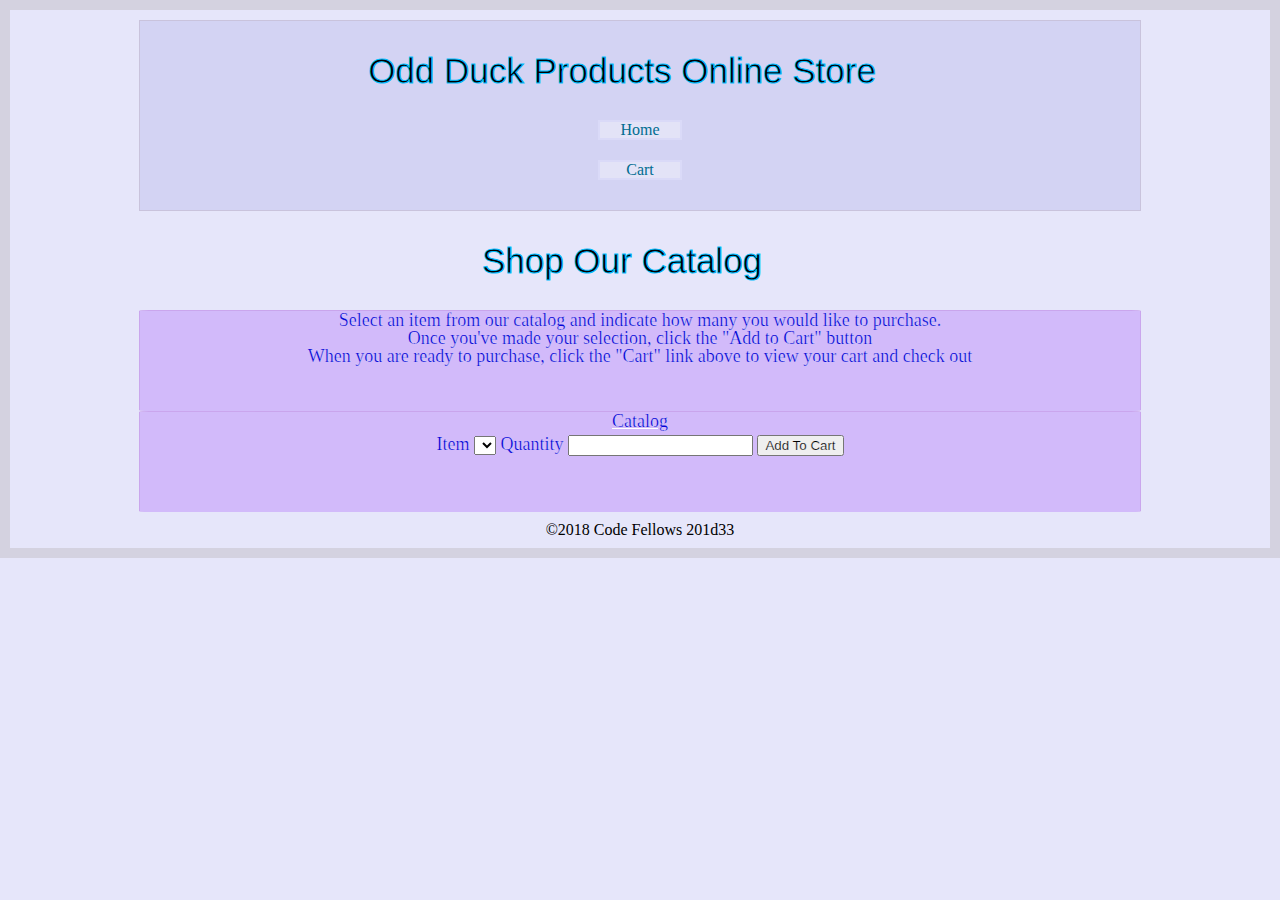
==== index.html @ 8cc92de0 "first commit" ====
<!DOCTYPE html>
<html>

<head>
  <title>Odd Duck Products Online Store</title>
  <link rel="stylesheet" href="css/reset.css" />
  <link rel="stylesheet" href="css/style.css" />
</head>

<body>

  <header>
    <h1>Odd Duck Products Online Store</h1>
    <nav>
      <ul>
        <li><a href="index.html">Home</a></li>
        <li><a href="cart.html">Cart</a><span id="itemCount"></span></li>
      </ul>
    </nav>
  </header>

  <main>

    <section class="deck-col-1">
      <div class="card">
        <header>
          <h1>Shop Our Catalog</h1>
        </header>
        <div class="copy">
          <ol>
            <li>Select an item from our catalog and indicate how many you would like to purchase.</li>
            <li>Once you've made your selection, click the "Add to Cart" button</li>
            <li>When you are ready to purchase, click the "Cart" link above to view your cart and check out</li>
          </ol>
        </div>
      </div>
    </section>

    <section class="deck-col-2">
      <div class="card">
        <div class="copy">
          <form id="catalog">
            <fieldset>
              <legend>Catalog</legend>
              <label>
                <span>Item</span>
                <select id="items"></select>
              </label>
              <label>
                <span>Quantity</span>
                <input id="quantity" type="number" />
              </label>
              <input type="submit" value="Add To Cart" />
            </fieldset>
          </form>
        </div>
      </div>
      <div class="card" id="cartContents"></div>
    </section>

  </main>

  <footer>
    <p>&copy;2018 Code Fellows 201d33</p>
  </footer>

  <script src='js/app.js'></script>
  <script src='js/catalog.js'></script>
</body>

</html>
---- css/style.css ----
/* TODO: Make it awesome */

h1 {
    
    
    font-size: 35px;
    text-align: center;
    padding: 1rem;
    margin: 1rem;
    font-family: 'Gill Sans', 'Gill Sans MT', Calibri, 'Trebuchet MS', sans-serif;
    -webkit-text-stroke-width: 1px;
    -webkit-text-stroke-color: rgb(0, 191, 255);
    border: none;
    width: 90%;
}

#catalog{
    
}

ul {
    
    text-align: center;
    margin: 10px;
    
}
a {
    align-items: baseline;
    justify-content: baseline;
}

header {
    align-items: stretch;
    border: 1px solid rgba(188, 175, 188, 0.42);
    display: inline-block;
    align-content:space-between;
    max-width: 100%;
    background-color: rgb(211, 211, 243);
    width: 1000px;
    
}

.card  {
    
    }    
    


body {
    background-color: lavender;
    text-align: center;
    justify-content: center;
    margin-left: auto;
    margin-right: auto; 
    border: 10px solid rgba(186, 183, 186, 0.412);
    box-shadow: 5px;
    padding: 10px;
   height: 100%;
} 

.copy {
    background-color: rgba(148, 46, 251, 0.241);
    width: 1000px;
    height: 100px;
    margin-right: auto;
    margin-left: auto;
    color: rgb(6, 6, 216);
    border-radius: 1%;
    font-size: 18px;
    -webkit-text-stroke: .2px;
    -webkit-text-stroke-color: white;
    border: 1px solid rgba(128, 0, 128, 0.105);  
    box: shadow 10px,10px,0px,10px;
    b;
    border-bottom: none;
    
    
}

legend {
    text-decoration: underline;
    margin-bottom: 5px;
}

.deck-col-2 {
    border-top: none;


}

table {
    


}

td {
    text-align: center;
    justify-content: center;
    margin-left: auto;
    margin-right: auto;

}

th {
    text-align: center;
    justify-content: space-around;
    margin-left: auto;
    margin-right: auto;
    display: inline-block;
    font-size: medium;
    
}

li {
}

a {
   
width: 80px;
text-decoration: none;
text-align: center;
align-items: baseline;
justify-content:space-around;
display: inline-block;
margin-left: 50px;
margin-right: 50px;
border: 2px solid rgba(201, 201, 251, 0.304);
background-color: rgba(252, 252, 255, 0.38);
color: rgb(0, 109, 145);
margin-bottom: 20px;
 
}
.card header {
border: none;
background-color: lavender;
} 


p {
    margin-top: 10px;
}

.deck-col-1 {
   border: none;
}
.deck-col-2{
    border: none;
}
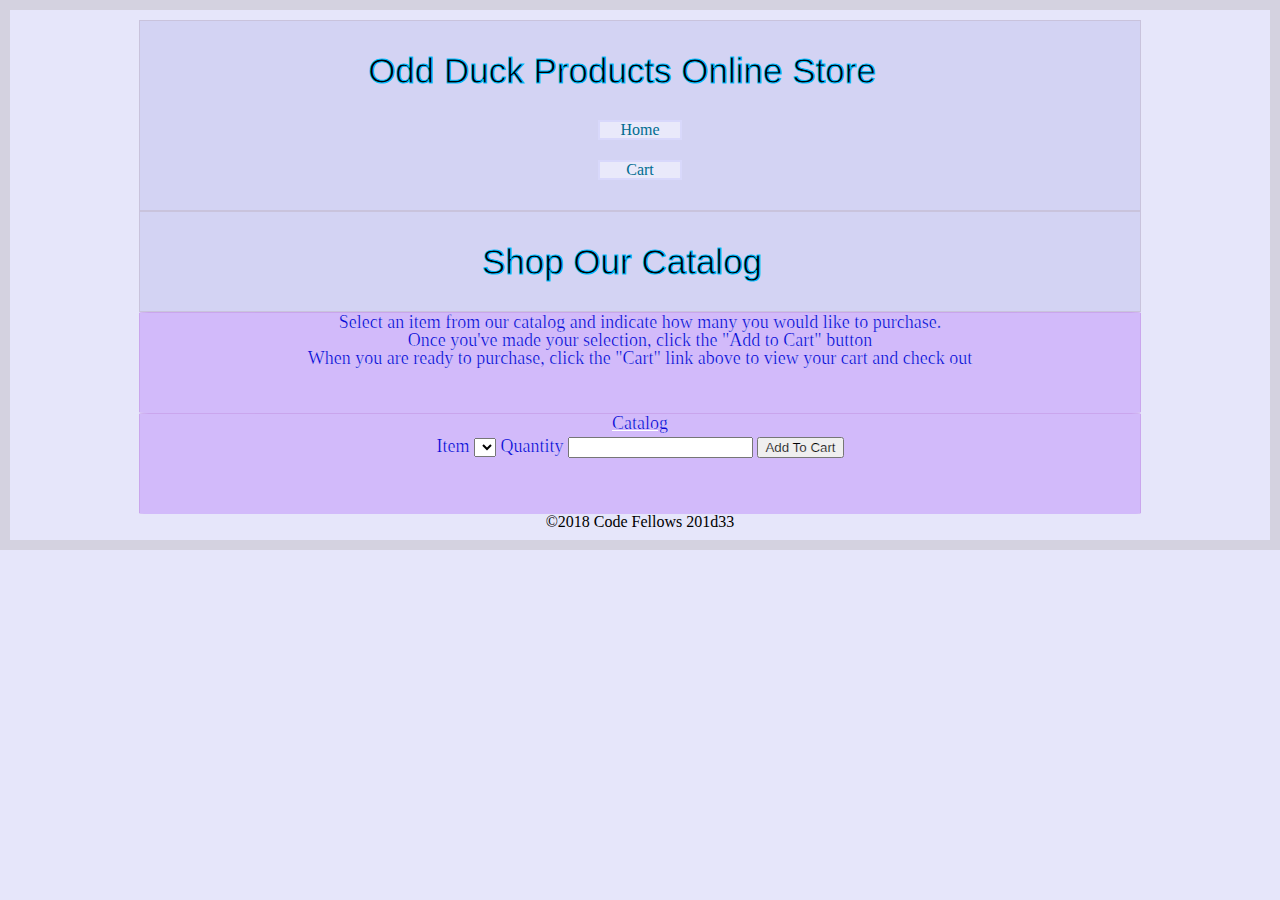
==== commit 6c85aaf1: "CSS animations" ====
--- a/index.html
+++ b/index.html
@@ -50,7 +50,7 @@
                 <span>Quantity</span>
                 <input id="quantity" type="number" />
               </label>
-              <input type="submit" value="Add To Cart" />
+              <input class="add"type="submit" value="Add To Cart" />
             </fieldset>
           </form>
         </div>
--- a/css/style.css
+++ b/css/style.css
@@ -71,7 +71,7 @@
     -webkit-text-stroke-color: white;
     border: 1px solid rgba(128, 0, 128, 0.105);  
     box: shadow 10px,10px,0px,10px;
-    b;
+    
     border-bottom: none;
     
     
@@ -117,20 +117,35 @@
 
 a {
    
-width: 80px;
-text-decoration: none;
-text-align: center;
-align-items: baseline;
-justify-content:space-around;
-display: inline-block;
-margin-left: 50px;
-margin-right: 50px;
-border: 2px solid rgba(201, 201, 251, 0.304);
-background-color: rgba(252, 252, 255, 0.38);
-color: rgb(0, 109, 145);
-margin-bottom: 20px;
- 
+    width: 80px;
+    text-decoration: none;
+    text-align: center;
+    align-items: baseline;
+    justify-content:space-around;
+    display: inline-block;
+    margin-left: 50px;
+    margin-right: 50px;
+    border: 2px solid rgba(201, 201, 251, 0.51);
+    background-color: rgba(252, 252, 255, 0.552);
+    color: rgb(0, 109, 145);
+    margin-bottom: 20px;
+
 }
+a:hover {
+    box-shadow: 0 80px 63px -60px #180944;
+    animation: bounce .3s infinite alternate;
+    transition: 0.3em;
+}
+a:active {
+    animation: translateY(5px);
+    box-shadow: 0 40px 63px -60px #132A13;
+}
+
+@keyframes bounce {
+    to {
+        transform: scale(1.2);
+    }
+
 .card header {
 border: none;
 background-color: lavender;
@@ -147,3 +162,11 @@
 .deck-col-2{
     border: none;
 }
+.add {
+    border-radius: 10px;
+    border: none;
+    box-shadow:#132A13;
+    font-family: inherit;
+    font-size: 50px!important;
+    background-color: #2b0893;
+}
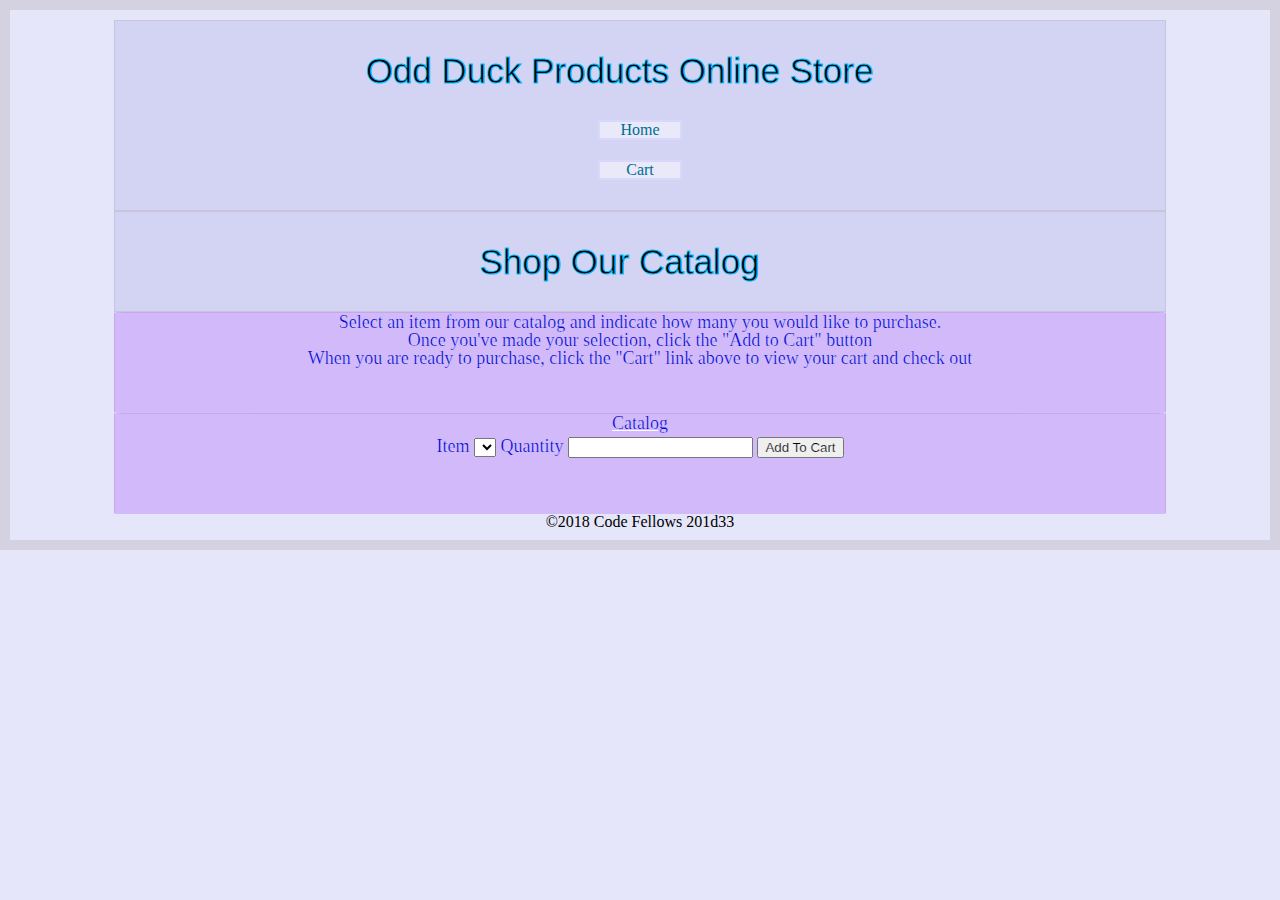
==== commit 8f070a64: "update animation size" ====
--- a/index.html
+++ b/index.html
@@ -50,7 +50,7 @@
                 <span>Quantity</span>
                 <input id="quantity" type="number" />
               </label>
-              <input class="add"type="submit" value="Add To Cart" />
+              <input class="add" type="submit" value="Add To Cart" />
             </fieldset>
           </form>
         </div>
--- a/css/style.css
+++ b/css/style.css
@@ -36,7 +36,7 @@
     align-content:space-between;
     max-width: 100%;
     background-color: rgb(211, 211, 243);
-    width: 1000px;
+    width: 1050px;
     
 }
 
@@ -60,7 +60,7 @@
 
 .copy {
     background-color: rgba(148, 46, 251, 0.241);
-    width: 1000px;
+    width: 1050px;
     height: 100px;
     margin-right: auto;
     margin-left: auto;
@@ -134,7 +134,7 @@
 a:hover {
     box-shadow: 0 80px 63px -60px #180944;
     animation: bounce .3s infinite alternate;
-    transition: 0.3em;
+    transition: 1.6em;
 }
 a:active {
     animation: translateY(5px);
@@ -143,12 +143,13 @@
 
 @keyframes bounce {
     to {
-        transform: scale(1.2);
+        transform: scale(1.5);
     }
 
 .card header {
 border: none;
 background-color: lavender;
+
 } 
 
 
@@ -162,11 +163,4 @@
 .deck-col-2{
     border: none;
 }
-.add {
-    border-radius: 10px;
-    border: none;
-    box-shadow:#132A13;
-    font-family: inherit;
-    font-size: 50px!important;
-    background-color: #2b0893;
-}
+
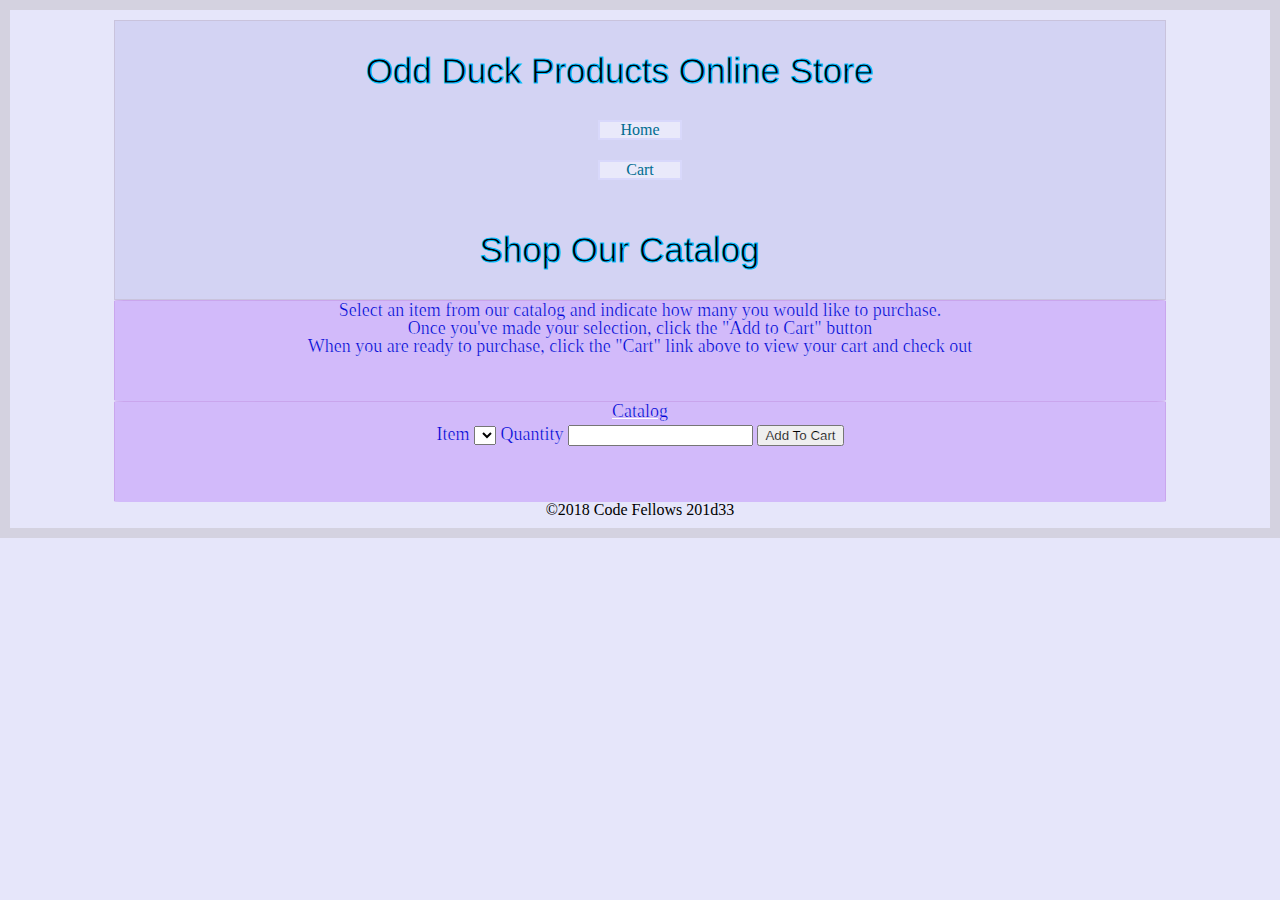
==== commit f2f04270: "css spacing fix" ====
--- a/index.html
+++ b/index.html
@@ -17,15 +17,14 @@
         <li><a href="cart.html">Cart</a><span id="itemCount"></span></li>
       </ul>
     </nav>
+    <h1>Shop Our Catalog</h1>
   </header>
 
   <main>
 
     <section class="deck-col-1">
       <div class="card">
-        <header>
-          <h1>Shop Our Catalog</h1>
-        </header>
+      
         <div class="copy">
           <ol>
             <li>Select an item from our catalog and indicate how many you would like to purchase.</li>
--- a/css/style.css
+++ b/css/style.css
@@ -37,6 +37,7 @@
     max-width: 100%;
     background-color: rgb(211, 211, 243);
     width: 1050px;
+    margin-bottom: none;
     
 }
 
@@ -71,8 +72,9 @@
     -webkit-text-stroke-color: white;
     border: 1px solid rgba(128, 0, 128, 0.105);  
     box: shadow 10px,10px,0px,10px;
-    
+    margin-bottom: none;
     border-bottom: none;
+    margin-top: none;
     
     
 }
@@ -84,6 +86,8 @@
 
 .deck-col-2 {
     border-top: none;
+    margin-top: none;
+    display: block;
 
 
 }
@@ -112,8 +116,6 @@
     
 }
 
-li {
-}
 
 a {
    
@@ -133,7 +135,7 @@
 }
 a:hover {
     box-shadow: 0 80px 63px -60px #180944;
-    animation: bounce .3s infinite alternate;
+    animation: bounce .5s infinite alternate;
     transition: 1.6em;
 }
 a:active {
@@ -159,8 +161,16 @@
 
 .deck-col-1 {
    border: none;
+   margin-top: 0px;
 }
 .deck-col-2{
     border: none;
+    margin-top: none;
 }
 
+main {
+    margin-top: none;
+}
+section {
+    margin-top: none;
+}